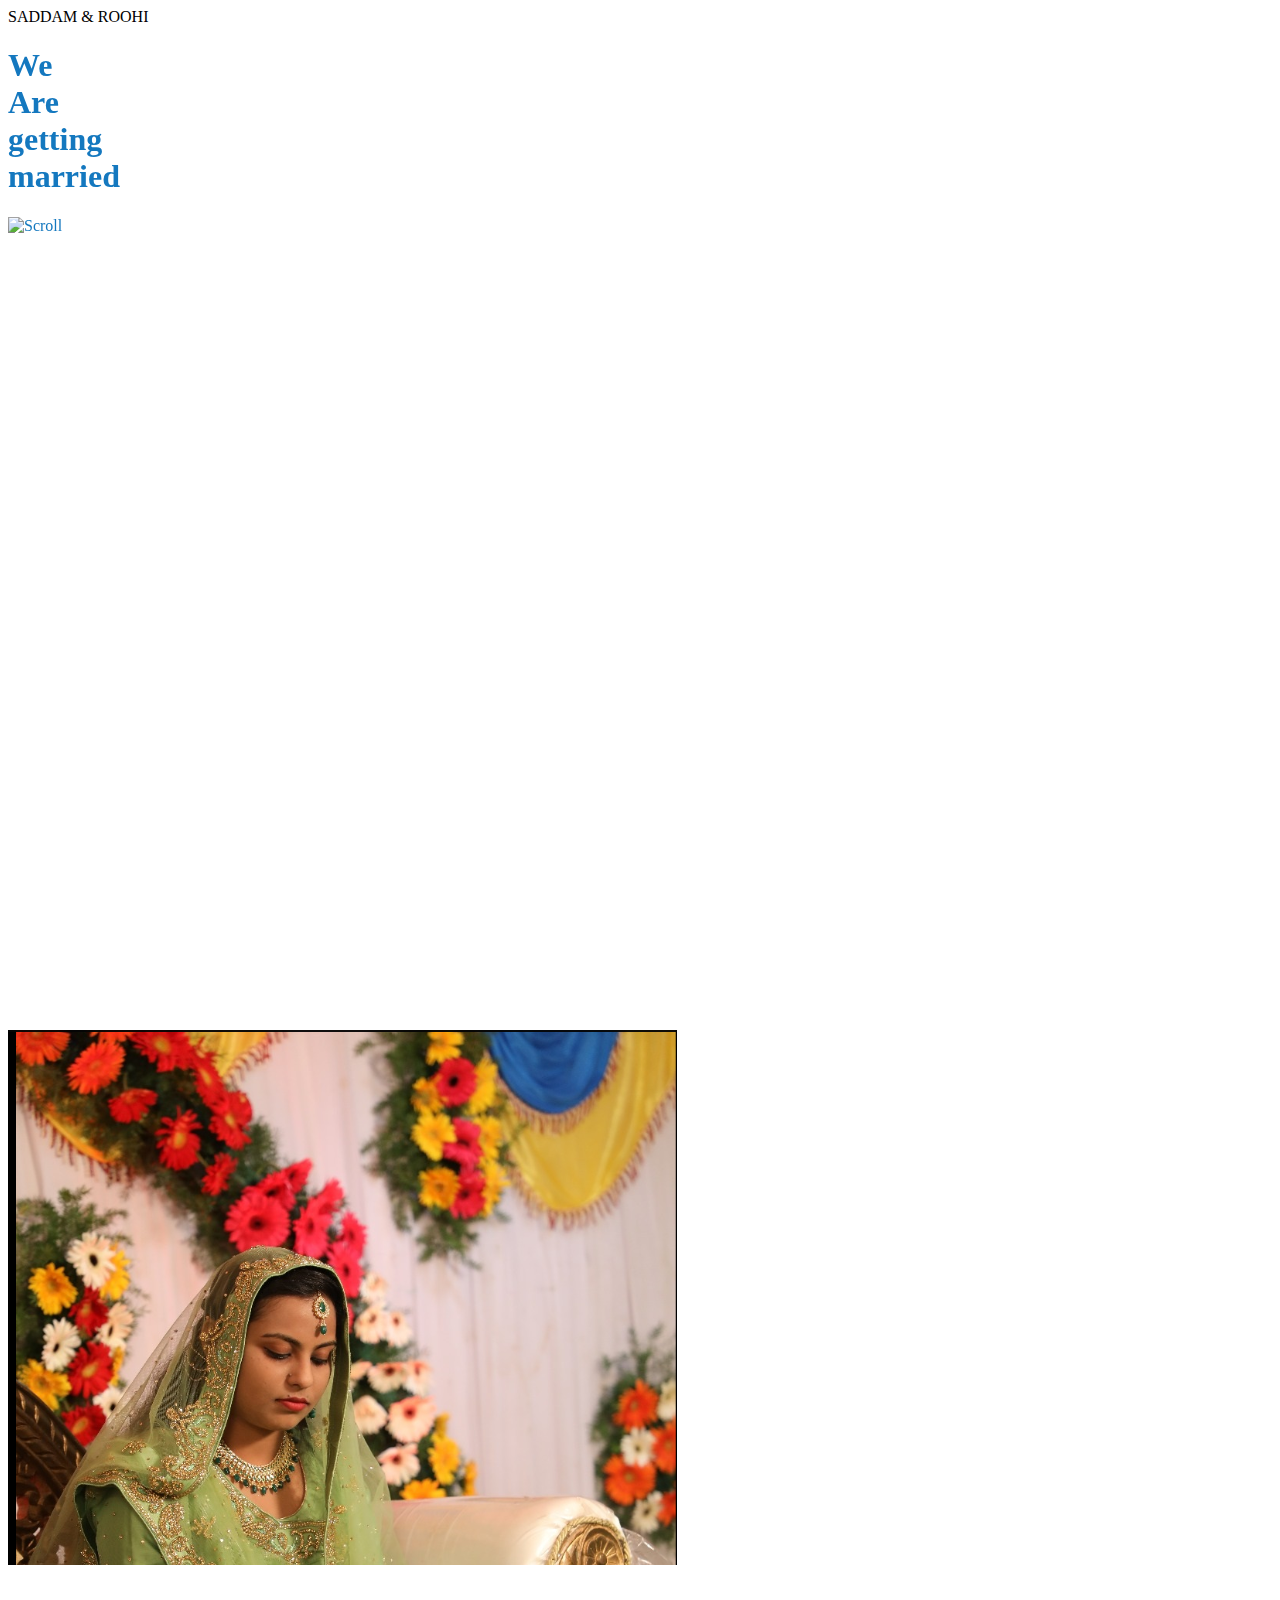
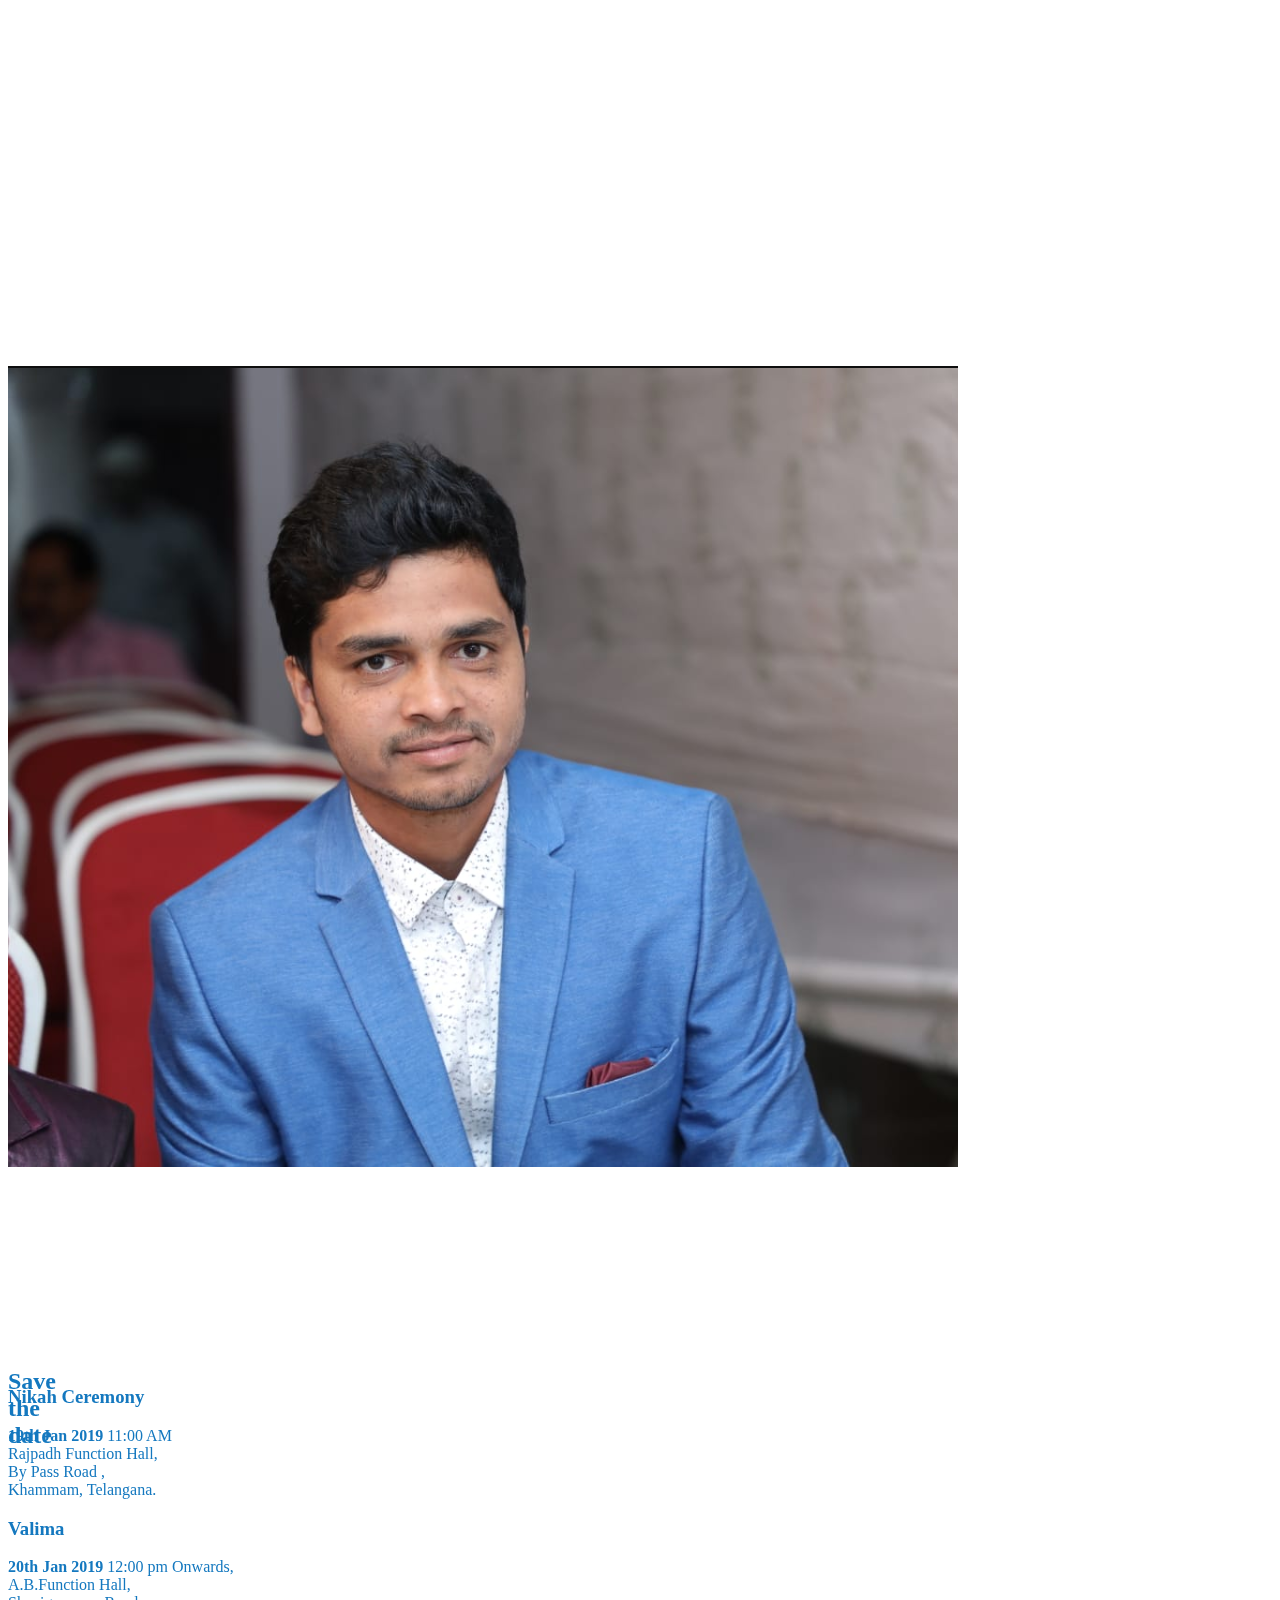
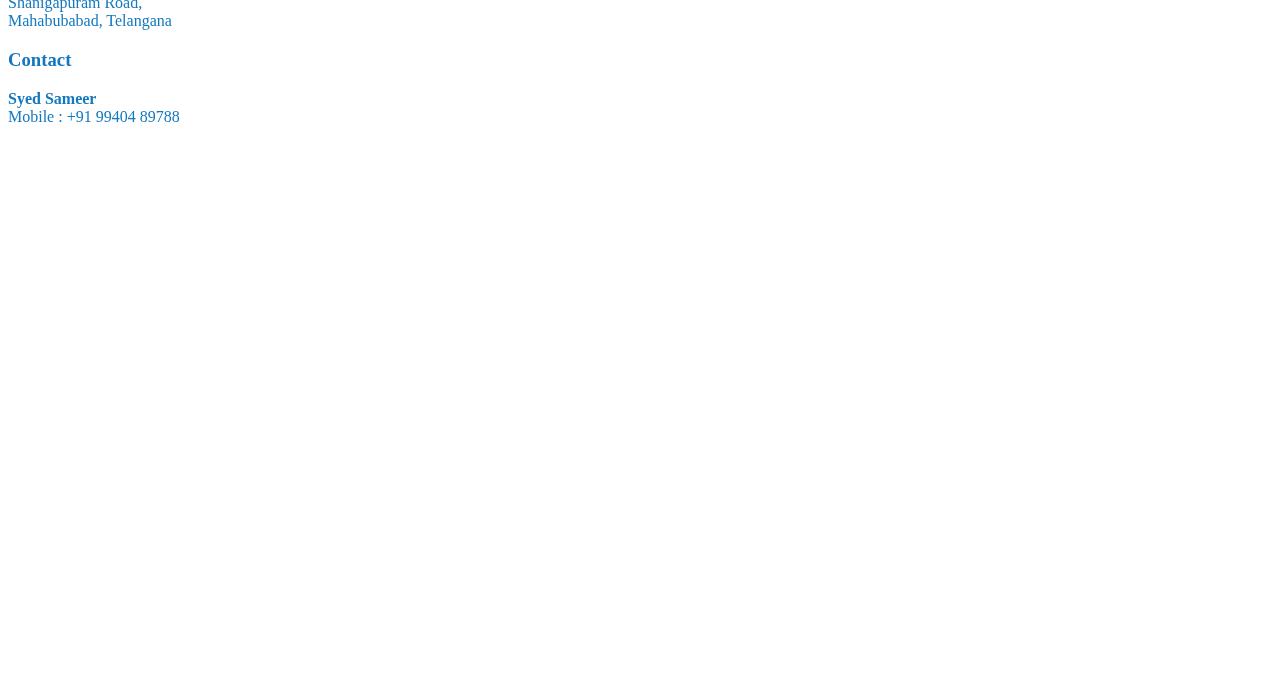
==== index.html @ 8cbd48c4 "Update index.html" ====
<!DOCTYPE html>
<!-- saved from url=(0020)http://twostates.in/ -->
<html xmlns="http://www.w3.org/1999/xhtml" class="fp-enabled wf-brandongrotesque-n4-active wf-brandongrotesque-n3-active wf-brandongrotesque-n5-active wf-brandongrotesque-n9-active wf-brandongrotesque-n7-active wf-active" style="overflow: visible; height: initial;"><head><meta http-equiv="Content-Type" content="text/html; charset=UTF-8"><script id="facebook-jssdk" src=" sdk.js.download"></script>
    
    <title> Saddam Weds Roohi </title>
    <meta name="author" content="Vineeth Gopal S">
    <meta name="description" content="Wedding website of Vineeth &amp; Kavya">
    <meta name="Resource-type" content="Document">
    <link rel="stylesheet" type="text/css" href="http://twostates.in/jquery.fullPage.css">
    <link rel="stylesheet" type="text/css" href="http://twostates.in/dist/bootstrap.min.css">
    <link rel="stylesheet" type="text/css" href="http://twostates.in/style.css">
    <meta name="viewport" content="width=device-width">
     <meta property="og:url" content="http://www.twostates.in">
	<meta property="og:type" content="website">
	<meta property="og:title" content="Wedding of Vineeth &amp; Kavya">
	<meta property="og:description" content="We Are Getting Married on Dec 27th! Join Us! ">
	<meta property="og:image" content="http://twostates.in/images/vinkav.jpg"><style type="text/css">.tk-brandon-grotesque{font-family:"brandon-grotesque",sans-serif;}</style><style type="text/css">@font-face{font-family:tk-brandon-grotesque-n4;src:url(https://use.typekit.net/af/1da05b/0000000000000000000132df/27/l?primer=7cdcb44be4a7db8877ffa5c0007b8dd865b3bbc383831fe2ea177f62257a9191&fvd=n4&v=3) format("woff2"),url(https://use.typekit.net/af/1da05b/0000000000000000000132df/27/d?primer=7cdcb44be4a7db8877ffa5c0007b8dd865b3bbc383831fe2ea177f62257a9191&fvd=n4&v=3) format("woff"),url(https://use.typekit.net/af/1da05b/0000000000000000000132df/27/a?primer=7cdcb44be4a7db8877ffa5c0007b8dd865b3bbc383831fe2ea177f62257a9191&fvd=n4&v=3) format("opentype");font-weight:400;font-style:normal;}@font-face{font-family:tk-brandon-grotesque-n7;src:url(https://use.typekit.net/af/8f4e31/0000000000000000000132e3/27/l?primer=7cdcb44be4a7db8877ffa5c0007b8dd865b3bbc383831fe2ea177f62257a9191&fvd=n7&v=3) format("woff2"),url(https://use.typekit.net/af/8f4e31/0000000000000000000132e3/27/d?primer=7cdcb44be4a7db8877ffa5c0007b8dd865b3bbc383831fe2ea177f62257a9191&fvd=n7&v=3) format("woff"),url(https://use.typekit.net/af/8f4e31/0000000000000000000132e3/27/a?primer=7cdcb44be4a7db8877ffa5c0007b8dd865b3bbc383831fe2ea177f62257a9191&fvd=n7&v=3) format("opentype");font-weight:700;font-style:normal;}@font-face{font-family:tk-brandon-grotesque-n3;src:url(https://use.typekit.net/af/2f8f3d/0000000000000000000132dd/27/l?primer=7cdcb44be4a7db8877ffa5c0007b8dd865b3bbc383831fe2ea177f62257a9191&fvd=n3&v=3) format("woff2"),url(https://use.typekit.net/af/2f8f3d/0000000000000000000132dd/27/d?primer=7cdcb44be4a7db8877ffa5c0007b8dd865b3bbc383831fe2ea177f62257a9191&fvd=n3&v=3) format("woff"),url(https://use.typekit.net/af/2f8f3d/0000000000000000000132dd/27/a?primer=7cdcb44be4a7db8877ffa5c0007b8dd865b3bbc383831fe2ea177f62257a9191&fvd=n3&v=3) format("opentype");font-weight:300;font-style:normal;}@font-face{font-family:tk-brandon-grotesque-n5;src:url(https://use.typekit.net/af/d8f71f/0000000000000000000132e1/27/l?primer=7cdcb44be4a7db8877ffa5c0007b8dd865b3bbc383831fe2ea177f62257a9191&fvd=n5&v=3) format("woff2"),url(https://use.typekit.net/af/d8f71f/0000000000000000000132e1/27/d?primer=7cdcb44be4a7db8877ffa5c0007b8dd865b3bbc383831fe2ea177f62257a9191&fvd=n5&v=3) format("woff"),url(https://use.typekit.net/af/d8f71f/0000000000000000000132e1/27/a?primer=7cdcb44be4a7db8877ffa5c0007b8dd865b3bbc383831fe2ea177f62257a9191&fvd=n5&v=3) format("opentype");font-weight:500;font-style:normal;}@font-face{font-family:tk-brandon-grotesque-n9;src:url(https://use.typekit.net/af/031bc7/0000000000000000000132e5/27/l?primer=7cdcb44be4a7db8877ffa5c0007b8dd865b3bbc383831fe2ea177f62257a9191&fvd=n9&v=3) format("woff2"),url(https://use.typekit.net/af/031bc7/0000000000000000000132e5/27/d?primer=7cdcb44be4a7db8877ffa5c0007b8dd865b3bbc383831fe2ea177f62257a9191&fvd=n9&v=3) format("woff"),url(https://use.typekit.net/af/031bc7/0000000000000000000132e5/27/a?primer=7cdcb44be4a7db8877ffa5c0007b8dd865b3bbc383831fe2ea177f62257a9191&fvd=n9&v=3) format("opentype");font-weight:900;font-style:normal;}</style>




<body class="fp-viewing-2" style="overflow: visible; height: initial;">

    <div class="logo">
        <div class="container">SADDAM &amp; ROOHI </div>
    </div>
    <div id="outer-wrapper" class="fullpage-wrapper" style="height: 100%; position: relative; color: #1478bf">
        <div class="section fp-section fp-table active" id="spotlight" style="height: 674px; transform: translate3d(0px, 0px, 0px); transform-style: preserve-3d; backface-visibility: hidden;"><div class="fp-tableCell" style="height: 674px;">
            <div class="container">
                <h1 data-depth="0.10" class="spotlight col-md-10 layer col-md-push-1" style="transform: translate3d(-9.14843px, -5.78969px, 0px); transform-style: preserve-3d; backface-visibility: hidden; position: relative; display: block; left: 0px; top: 0px;">We <br>Are <br>getting<br> married</h1>


            </div>
            <img src="http://twostates.in/images/scroll.png" class="scroll" alt="Scroll">
        </div></div>
        <div class="section kavya fp-section fp-table" id="kavya" style="height: 674px; transform: translate3d(0px, 0px, 0px); transform-style: preserve-3d; backface-visibility: hidden;"><div class="fp-tableCell" style="height: 674px;">
            <div class="inner">
                <div class="container">
                    <div class="col-md-10 col-md-push-2">
                        <h2 class="absolute animation" style="z-index: 99;color: #FFFFFF;left: auto;font-size: 100px">ROOHI</h2>
                        <div class="box"></div>
                        <div data-depth="0.10" class="layer absolute shadow box" style="transform: translate3d(-9.14843px, -5.78969px, 0px); transform-style: preserve-3d; backface-visibility: hidden; position: relative; display: block; left: 0px; top: 0px;"></div>
                        <img data-depth="-0.10" id="kav" class="layer scale" src="kav.jpeg" alt="" style="transform: translate3d(9.14843px, 5.78969px, 0px); transform-style: preserve-3d; backface-visibility: hidden; position: absolute; display: block; left: 0px; top: 0px;"> </div>
                </div>
            </div>
        </div></div>
        <br>
        <br>

        <div class="section vineeth fp-section fp-table" id="vineeth" style="height: 674px; transform: translate3d(0px, 0px, 0px); transform-style: preserve-3d; backface-visibility: hidden;"><div class="fp-tableCell" style="height: 674px;">
            <span class="and">&amp;</span>
            <div class="inner">
                <div class="container">
                    <div class="col-md-10  col-md-push-2">                        <div class="box"></div>

                        <h2 class="absolute animation right" style="    z-index: 99;
    font-size: 100px;color: #ea6c10">Saddam</h2>
                        <div data-depth="0.10" class="layer absolute shadow box" style="transform: translate3d(-9.14843px, -5.78969px, 0px); transform-style: preserve-3d; backface-visibility: hidden; position: relative; display: block; left: 0px; top: 0px;"></div>
                        <img id="vin" data-depth="-0.11" class="layer  scale" src="vin.PNG" alt="vin" style="transform: translate3d(10.0633px, 6.36866px, 0px); transform-style: preserve-3d; backface-visibility: hidden; position: absolute; display: block; left: 0px; top: 0px;">
                    </div>
                </div>
            </div>
        </div></div>



        <div class="section savethedate fp-section fp-table" id="savethedate" style="height: 674px;    margin-top: 8%; transform: translate3d(0px, 0px, 0px); transform-style: preserve-3d; backface-visibility: hidden;"><div class="fp-tableCell" style="height: 674px;">
            <div class="inner">
                <div class="container">
                    <div class="col-md-9 col-md-push-2">
                        <h2 class=" absolute right">Save<br>the<br>date</h2>
                        <div data-depth="-0.10" class="layer absolute white-fill shadow box box2" style="transform: translate3d(9.14843px, 5.85528px, 0px); transform-style: preserve-3d; backface-visibility: hidden; position: relative; display: block; left: 0px; top: 0px;"></div>
                        <div class="box2 col-md-6 col-md-push-1">
                            <div data-depth="0.10" class="layer details" style="transform: translate3d(-9.14843px, -5.85528px, 0px); transform-style: preserve-3d; backface-visibility: hidden; position: absolute; display: block; left: 0px; top: 0px;">
                                <div class="info">
                                    <h3>Nikah Ceremony</h3>
                                    <strong>19th Jan 2019</strong> 11:00 AM
                                    <br> Rajpadh Function Hall,
                                    <br>By Pass Road ,
                                    <br>Khammam, Telangana.
                                </div>


                                <div class="info">
                                    <h3>Valima</h3>
                                    <strong>20th Jan 2019</strong> 12:00 pm Onwards,
                                    <br> A.B.Function Hall,
                                    <br>Shanigapuram Road,
                                    <br>Mahabubabad, Telangana
                                </div>

                                <div class="info">
                                    <h3>Contact</h3>
                                    <strong>Syed Sameer</strong>
                                    <br> Mobile : +91 99404 89788

                                </div>


                            </div>
                        </div>
                        <!--<div class=" absolute watercolor">
                            <img class="animation" src=" watercolor.jpg" alt=""></div>-->

                    </div>

                </div>
            </div>
        </div></div>




     </div>
    <audio controls autoplay style="display: none">

        <source src="./music.mp3" type="audio/mpeg">
        Your browser does not support the audio element.
    </audio>
    <!--<script language="JavaScript">
        //////////F12 disable code////////////////////////
        document.onkeypress = function (event) {
            event = (event || window.event);
            if (event.keyCode == 123) {
                // alert('No Thanks');
                return false;
            }else {
                return false;
            }
        }
        document.onmousedown = function (event) {
            event = (event || window.event);
            if (event.keyCode == 123) {
                //alert('No Thanks');
                return false;
            }
            else {
                return false;
            }
        }
        document.onkeydown = function (event) {
            event = (event || window.event);
            if (event.keyCode == 123) {
                //alert('No Thanks');
                return false;
            }
            else {
                return false;
            }
            if ((event.ctrlKey && event.shiftKey && event.keyCode == 73) || (event.ctrlKey && event.shiftKey && event.keyCode == 74)) {
                return false;
            }
        }
        window.oncontextmenu = function ()
        {
            showCustomMenu();
            return false;     // cancel default menu
        }
        /////////////////////end///////////////////////
    </script>-->
   
    <script>try{Typekit.load({ async: true });}catch(e){}</script>
    <script src=" jquery.min.js.download"></script>
    <script src=" jquery-ui.min.js.download"></script>
    <script type="text/javascript" src="jquery.easing.1.3.js.download"></script>
    <script type="text/javascript" src=" jquery.slimscroll.min.js.download"></script>
    <script type="text/javascript" src=" jquery.fullPage.js.download"></script>
    <script type="text/javascript" src=" parallax.js.download"></script>
     <script type="text/javascript">
        $(document).ready(function () {
            $('#outer-wrapper').fullpage({
                scrollBar: true
            });
            var vineeth = document.getElementById('vineeth');
            var kavya = document.getElementById('kavya');
            var savethedate = document.getElementById('savethedate');
            var spotlight = document.getElementById('spotlight');
            var joinus = document.getElementById('joinus');
            var parallax = new Parallax(kavya);
            var parallax = new Parallax(vineeth);
            var parallax = new Parallax(savethedate);
            var parallax = new Parallax(spotlight);
           // var parallax = new Parallax(joinus);
            //var parallax = new Parallax(photos);
            //var parallax = new Parallax(countdown);
            //$('html').loadie();
        });
    </script>

<!--<div class="opl"><a href="https://onepagelove.com/vineeth-weds-kavya" target="_blank">Vineeth weds Kavya website featured on One Page Love</a></div>-->
 <style>.opl {
position:fixed;
top:100px;
left:0px;
z-index:99999;
}
.opl a {
width:73px;
height:56px;
text-indent:-9999px;
display:block;
background:url('https://s3.amazonaws.com/onepagelove/one-page-love-award-left.png') no-repeat;
}

</style>



</body></html>
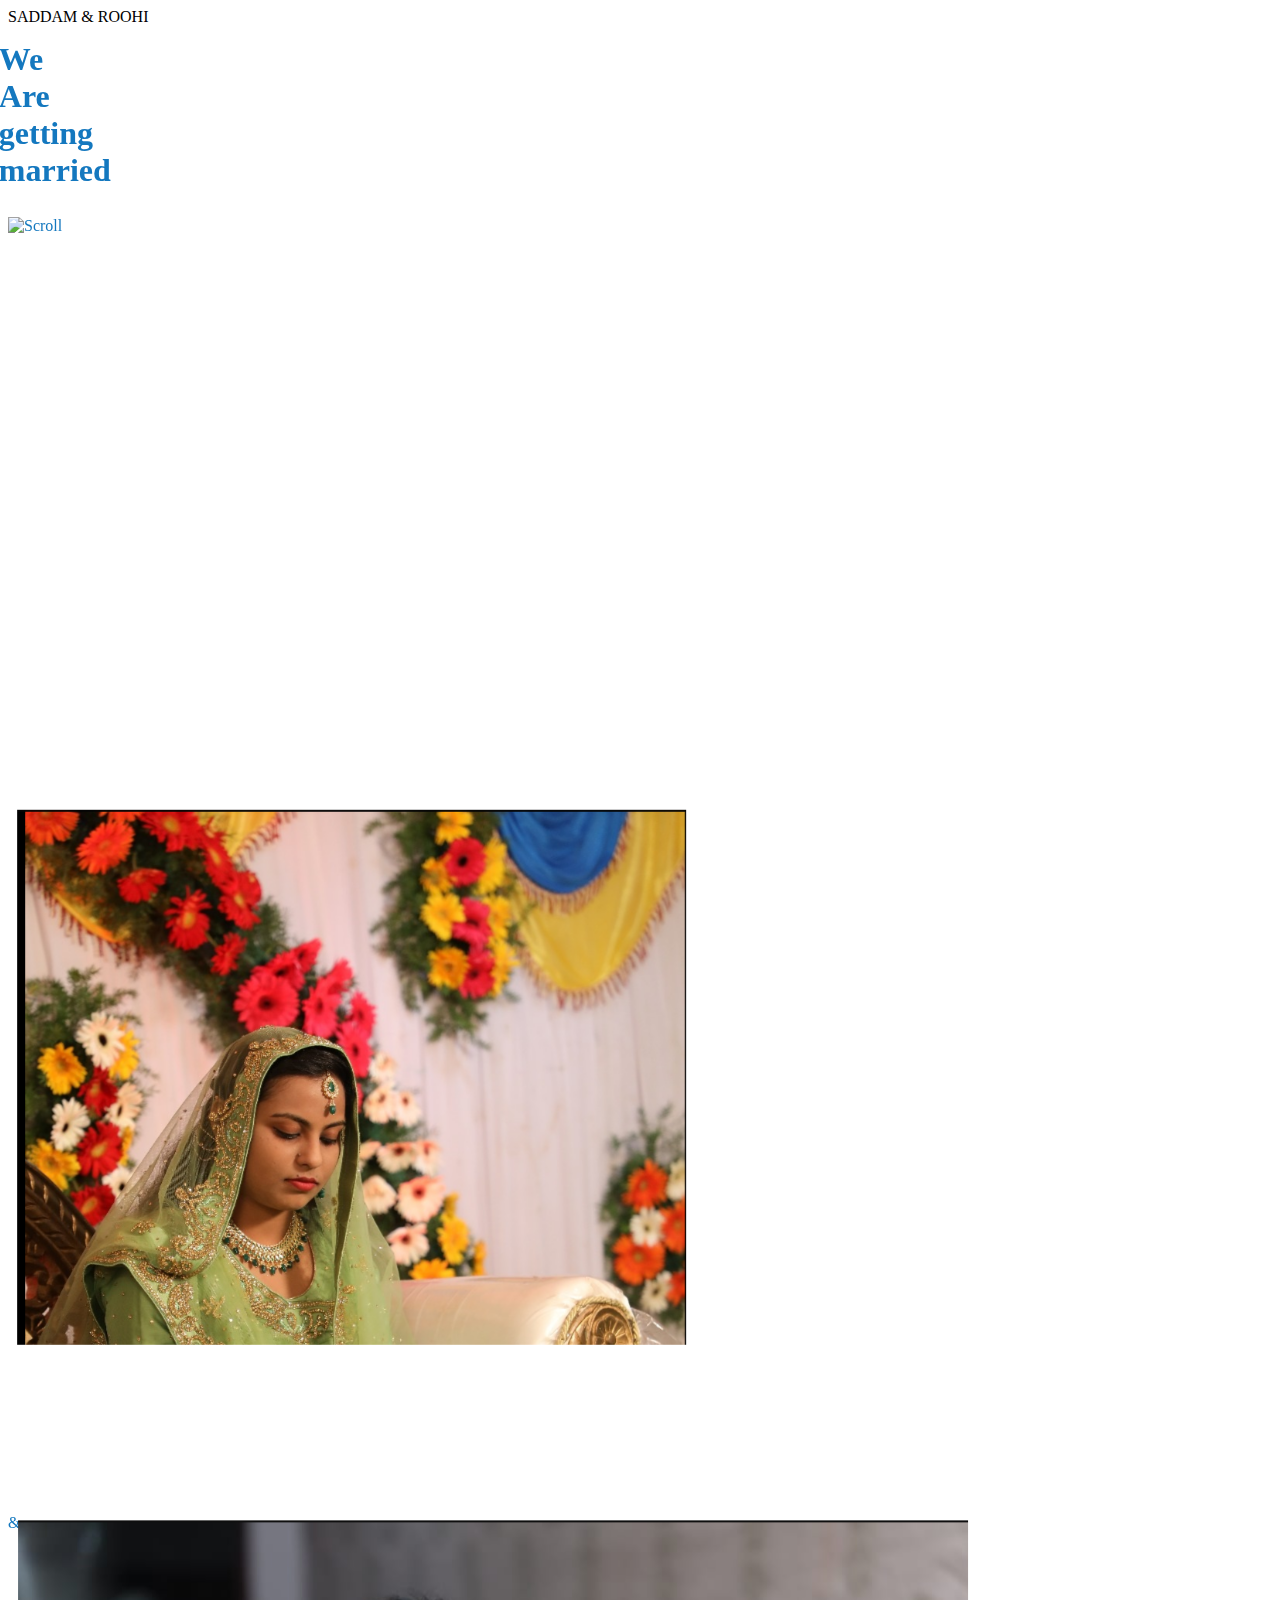
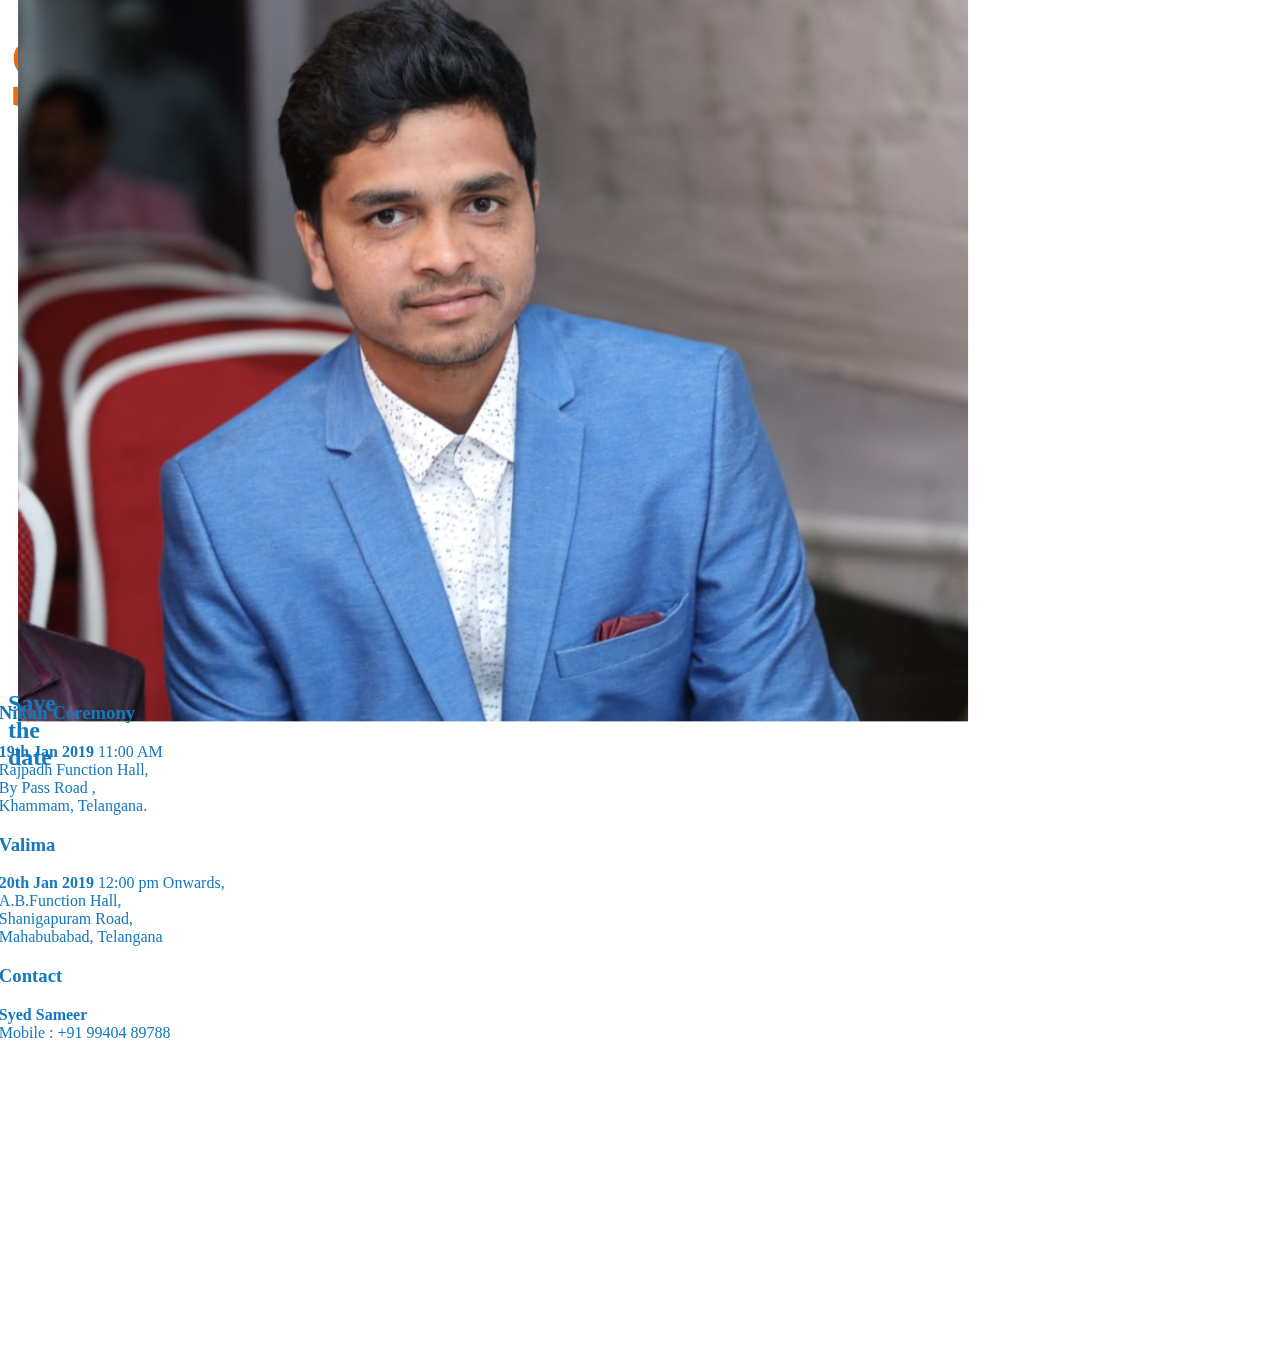
==== commit 9ae4995e: "Update index.html" ====
--- a/index.html
+++ b/index.html
@@ -1,205 +1,207 @@
 <!DOCTYPE html>
-<!-- saved from url=(0020)http://twostates.in/ -->
-<html xmlns="http://www.w3.org/1999/xhtml" class="fp-enabled wf-brandongrotesque-n4-active wf-brandongrotesque-n3-active wf-brandongrotesque-n5-active wf-brandongrotesque-n9-active wf-brandongrotesque-n7-active wf-active" style="overflow: visible; height: initial;"><head><meta http-equiv="Content-Type" content="text/html; charset=UTF-8"><script id="facebook-jssdk" src=" sdk.js.download"></script>
-    
+<!-- saved from url=(0020)https://twostates.in/ -->
+<html xmlns="https://www.w3.org/1999/xhtml" class="fp-enabled wf-brandongrotesque-n4-active wf-brandongrotesque-n3-active wf-brandongrotesque-n5-active wf-brandongrotesque-n9-active wf-brandongrotesque-n7-active wf-active" style="overflow: visible; height: initial;"><head><meta http-equiv="Content-Type" content="text/html; charset=UTF-8"><script id="facebook-jssdk" src=" sdk.js.download"></script>
+
     <title> Saddam Weds Roohi </title>
     <meta name="author" content="Vineeth Gopal S">
     <meta name="description" content="Wedding website of Vineeth &amp; Kavya">
     <meta name="Resource-type" content="Document">
-    <link rel="stylesheet" type="text/css" href="http://twostates.in/jquery.fullPage.css">
-    <link rel="stylesheet" type="text/css" href="http://twostates.in/dist/bootstrap.min.css">
-    <link rel="stylesheet" type="text/css" href="http://twostates.in/style.css">
+    <link rel="stylesheet" type="text/css" href="https://twostates.in/jquery.fullPage.css">
+    <link rel="stylesheet" type="text/css" href="https://twostates.in/dist/bootstrap.min.css">
+    <link rel="stylesheet" type="text/css" href="https://twostates.in/style.css">
     <meta name="viewport" content="width=device-width">
-     <meta property="og:url" content="http://www.twostates.in">
-	<meta property="og:type" content="website">
-	<meta property="og:title" content="Wedding of Vineeth &amp; Kavya">
-	<meta property="og:description" content="We Are Getting Married on Dec 27th! Join Us! ">
-	<meta property="og:image" content="http://twostates.in/images/vinkav.jpg"><style type="text/css">.tk-brandon-grotesque{font-family:"brandon-grotesque",sans-serif;}</style><style type="text/css">@font-face{font-family:tk-brandon-grotesque-n4;src:url(https://use.typekit.net/af/1da05b/0000000000000000000132df/27/l?primer=7cdcb44be4a7db8877ffa5c0007b8dd865b3bbc383831fe2ea177f62257a9191&fvd=n4&v=3) format("woff2"),url(https://use.typekit.net/af/1da05b/0000000000000000000132df/27/d?primer=7cdcb44be4a7db8877ffa5c0007b8dd865b3bbc383831fe2ea177f62257a9191&fvd=n4&v=3) format("woff"),url(https://use.typekit.net/af/1da05b/0000000000000000000132df/27/a?primer=7cdcb44be4a7db8877ffa5c0007b8dd865b3bbc383831fe2ea177f62257a9191&fvd=n4&v=3) format("opentype");font-weight:400;font-style:normal;}@font-face{font-family:tk-brandon-grotesque-n7;src:url(https://use.typekit.net/af/8f4e31/0000000000000000000132e3/27/l?primer=7cdcb44be4a7db8877ffa5c0007b8dd865b3bbc383831fe2ea177f62257a9191&fvd=n7&v=3) format("woff2"),url(https://use.typekit.net/af/8f4e31/0000000000000000000132e3/27/d?primer=7cdcb44be4a7db8877ffa5c0007b8dd865b3bbc383831fe2ea177f62257a9191&fvd=n7&v=3) format("woff"),url(https://use.typekit.net/af/8f4e31/0000000000000000000132e3/27/a?primer=7cdcb44be4a7db8877ffa5c0007b8dd865b3bbc383831fe2ea177f62257a9191&fvd=n7&v=3) format("opentype");font-weight:700;font-style:normal;}@font-face{font-family:tk-brandon-grotesque-n3;src:url(https://use.typekit.net/af/2f8f3d/0000000000000000000132dd/27/l?primer=7cdcb44be4a7db8877ffa5c0007b8dd865b3bbc383831fe2ea177f62257a9191&fvd=n3&v=3) format("woff2"),url(https://use.typekit.net/af/2f8f3d/0000000000000000000132dd/27/d?primer=7cdcb44be4a7db8877ffa5c0007b8dd865b3bbc383831fe2ea177f62257a9191&fvd=n3&v=3) format("woff"),url(https://use.typekit.net/af/2f8f3d/0000000000000000000132dd/27/a?primer=7cdcb44be4a7db8877ffa5c0007b8dd865b3bbc383831fe2ea177f62257a9191&fvd=n3&v=3) format("opentype");font-weight:300;font-style:normal;}@font-face{font-family:tk-brandon-grotesque-n5;src:url(https://use.typekit.net/af/d8f71f/0000000000000000000132e1/27/l?primer=7cdcb44be4a7db8877ffa5c0007b8dd865b3bbc383831fe2ea177f62257a9191&fvd=n5&v=3) format("woff2"),url(https://use.typekit.net/af/d8f71f/0000000000000000000132e1/27/d?primer=7cdcb44be4a7db8877ffa5c0007b8dd865b3bbc383831fe2ea177f62257a9191&fvd=n5&v=3) format("woff"),url(https://use.typekit.net/af/d8f71f/0000000000000000000132e1/27/a?primer=7cdcb44be4a7db8877ffa5c0007b8dd865b3bbc383831fe2ea177f62257a9191&fvd=n5&v=3) format("opentype");font-weight:500;font-style:normal;}@font-face{font-family:tk-brandon-grotesque-n9;src:url(https://use.typekit.net/af/031bc7/0000000000000000000132e5/27/l?primer=7cdcb44be4a7db8877ffa5c0007b8dd865b3bbc383831fe2ea177f62257a9191&fvd=n9&v=3) format("woff2"),url(https://use.typekit.net/af/031bc7/0000000000000000000132e5/27/d?primer=7cdcb44be4a7db8877ffa5c0007b8dd865b3bbc383831fe2ea177f62257a9191&fvd=n9&v=3) format("woff"),url(https://use.typekit.net/af/031bc7/0000000000000000000132e5/27/a?primer=7cdcb44be4a7db8877ffa5c0007b8dd865b3bbc383831fe2ea177f62257a9191&fvd=n9&v=3) format("opentype");font-weight:900;font-style:normal;}</style>
+    <meta property="og:url" content="https://www.twostates.in">
+    <meta property="og:type" content="website">
+    <meta property="og:title" content="Wedding of Vineeth &amp; Kavya">
+    <meta property="og:description" content="We Are Getting Married on Dec 27th! Join Us! ">
+    <meta property="og:image" content="https://twostates.in/images/vinkav.jpg"><style type="text/css">.tk-brandon-grotesque{font-family:"brandon-grotesque",sans-serif;}</style><style type="text/css">@font-face{font-family:tk-brandon-grotesque-n4;src:url(https://use.typekit.net/af/1da05b/0000000000000000000132df/27/l?primer=7cdcb44be4a7db8877ffa5c0007b8dd865b3bbc383831fe2ea177f62257a9191&fvd=n4&v=3) format("woff2"),url(https://use.typekit.net/af/1da05b/0000000000000000000132df/27/d?primer=7cdcb44be4a7db8877ffa5c0007b8dd865b3bbc383831fe2ea177f62257a9191&fvd=n4&v=3) format("woff"),url(https://use.typekit.net/af/1da05b/0000000000000000000132df/27/a?primer=7cdcb44be4a7db8877ffa5c0007b8dd865b3bbc383831fe2ea177f62257a9191&fvd=n4&v=3) format("opentype");font-weight:400;font-style:normal;}@font-face{font-family:tk-brandon-grotesque-n7;src:url(https://use.typekit.net/af/8f4e31/0000000000000000000132e3/27/l?primer=7cdcb44be4a7db8877ffa5c0007b8dd865b3bbc383831fe2ea177f62257a9191&fvd=n7&v=3) format("woff2"),url(https://use.typekit.net/af/8f4e31/0000000000000000000132e3/27/d?primer=7cdcb44be4a7db8877ffa5c0007b8dd865b3bbc383831fe2ea177f62257a9191&fvd=n7&v=3) format("woff"),url(https://use.typekit.net/af/8f4e31/0000000000000000000132e3/27/a?primer=7cdcb44be4a7db8877ffa5c0007b8dd865b3bbc383831fe2ea177f62257a9191&fvd=n7&v=3) format("opentype");font-weight:700;font-style:normal;}@font-face{font-family:tk-brandon-grotesque-n3;src:url(https://use.typekit.net/af/2f8f3d/0000000000000000000132dd/27/l?primer=7cdcb44be4a7db8877ffa5c0007b8dd865b3bbc383831fe2ea177f62257a9191&fvd=n3&v=3) format("woff2"),url(https://use.typekit.net/af/2f8f3d/0000000000000000000132dd/27/d?primer=7cdcb44be4a7db8877ffa5c0007b8dd865b3bbc383831fe2ea177f62257a9191&fvd=n3&v=3) format("woff"),url(https://use.typekit.net/af/2f8f3d/0000000000000000000132dd/27/a?primer=7cdcb44be4a7db8877ffa5c0007b8dd865b3bbc383831fe2ea177f62257a9191&fvd=n3&v=3) format("opentype");font-weight:300;font-style:normal;}@font-face{font-family:tk-brandon-grotesque-n5;src:url(https://use.typekit.net/af/d8f71f/0000000000000000000132e1/27/l?primer=7cdcb44be4a7db8877ffa5c0007b8dd865b3bbc383831fe2ea177f62257a9191&fvd=n5&v=3) format("woff2"),url(https://use.typekit.net/af/d8f71f/0000000000000000000132e1/27/d?primer=7cdcb44be4a7db8877ffa5c0007b8dd865b3bbc383831fe2ea177f62257a9191&fvd=n5&v=3) format("woff"),url(https://use.typekit.net/af/d8f71f/0000000000000000000132e1/27/a?primer=7cdcb44be4a7db8877ffa5c0007b8dd865b3bbc383831fe2ea177f62257a9191&fvd=n5&v=3) format("opentype");font-weight:500;font-style:normal;}@font-face{font-family:tk-brandon-grotesque-n9;src:url(https://use.typekit.net/af/031bc7/0000000000000000000132e5/27/l?primer=7cdcb44be4a7db8877ffa5c0007b8dd865b3bbc383831fe2ea177f62257a9191&fvd=n9&v=3) format("woff2"),url(https://use.typekit.net/af/031bc7/0000000000000000000132e5/27/d?primer=7cdcb44be4a7db8877ffa5c0007b8dd865b3bbc383831fe2ea177f62257a9191&fvd=n9&v=3) format("woff"),url(https://use.typekit.net/af/031bc7/0000000000000000000132e5/27/a?primer=7cdcb44be4a7db8877ffa5c0007b8dd865b3bbc383831fe2ea177f62257a9191&fvd=n9&v=3) format("opentype");font-weight:900;font-style:normal;}</style>
+
 
 
 
 
 <body class="fp-viewing-2" style="overflow: visible; height: initial;">
 
-    <div class="logo">
-        <div class="container">SADDAM &amp; ROOHI </div>
-    </div>
-    <div id="outer-wrapper" class="fullpage-wrapper" style="height: 100%; position: relative; color: #1478bf">
-        <div class="section fp-section fp-table active" id="spotlight" style="height: 674px; transform: translate3d(0px, 0px, 0px); transform-style: preserve-3d; backface-visibility: hidden;"><div class="fp-tableCell" style="height: 674px;">
+<div class="logo">
+    <div class="container">SADDAM &amp; ROOHI </div>
+</div>
+<div id="outer-wrapper" class="fullpage-wrapper" style="height: 100%; position: relative; color: #1478bf">
+    <div class="section fp-section fp-table active" id="spotlight" style="height: 674px; transform: translate3d(0px, 0px, 0px); transform-style: preserve-3d; backface-visibility: hidden;"><div class="fp-tableCell" style="height: 674px;">
+        <div class="container">
+            <h1 data-depth="0.10" class="spotlight col-md-10 layer col-md-push-1" style="transform: translate3d(-9.14843px, -5.78969px, 0px); transform-style: preserve-3d; backface-visibility: hidden; position: relative; display: block; left: 0px; top: 0px;">We <br>Are <br>getting<br> married</h1>
+
+
+        </div>
+        <img src="https://twostates.in/images/scroll.png" class="scroll" alt="Scroll">
+    </div></div>
+    <div class="section kavya fp-section fp-table" id="kavya" style="height: 674px; transform: translate3d(0px, 0px, 0px); transform-style: preserve-3d; backface-visibility: hidden;"><div class="fp-tableCell" style="height: 674px;">
+        <div class="inner">
             <div class="container">
-                <h1 data-depth="0.10" class="spotlight col-md-10 layer col-md-push-1" style="transform: translate3d(-9.14843px, -5.78969px, 0px); transform-style: preserve-3d; backface-visibility: hidden; position: relative; display: block; left: 0px; top: 0px;">We <br>Are <br>getting<br> married</h1>
-
-
+                <div class="col-md-10 col-md-push-2">
+                    <h2 class="absolute animation" style="z-index: 99;color: #FFFFFF;left: auto;font-size: 100px">ROOHI</h2>
+                    <div class="box"></div>
+                    <div data-depth="0.10" class="layer absolute shadow box" style="transform: translate3d(-9.14843px, -5.78969px, 0px); transform-style: preserve-3d; backface-visibility: hidden; position: relative; display: block; left: 0px; top: 0px;"></div>
+                    <img data-depth="-0.10" id="kav" class="layer scale" src="kav.jpeg" alt="" style="transform: translate3d(9.14843px, 5.78969px, 0px); transform-style: preserve-3d; backface-visibility: hidden; position: absolute; display: block; left: 0px; top: 0px;"> </div>
             </div>
-            <img src="http://twostates.in/images/scroll.png" class="scroll" alt="Scroll">
-        </div></div>
-        <div class="section kavya fp-section fp-table" id="kavya" style="height: 674px; transform: translate3d(0px, 0px, 0px); transform-style: preserve-3d; backface-visibility: hidden;"><div class="fp-tableCell" style="height: 674px;">
-            <div class="inner">
-                <div class="container">
-                    <div class="col-md-10 col-md-push-2">
-                        <h2 class="absolute animation" style="z-index: 99;color: #FFFFFF;left: auto;font-size: 100px">ROOHI</h2>
-                        <div class="box"></div>
-                        <div data-depth="0.10" class="layer absolute shadow box" style="transform: translate3d(-9.14843px, -5.78969px, 0px); transform-style: preserve-3d; backface-visibility: hidden; position: relative; display: block; left: 0px; top: 0px;"></div>
-                        <img data-depth="-0.10" id="kav" class="layer scale" src="kav.jpeg" alt="" style="transform: translate3d(9.14843px, 5.78969px, 0px); transform-style: preserve-3d; backface-visibility: hidden; position: absolute; display: block; left: 0px; top: 0px;"> </div>
+        </div>
+    </div></div>
+    <br>
+    <br>
+
+    <div class="section vineeth fp-section fp-table" id="vineeth" style="height: 674px; transform: translate3d(0px, 0px, 0px); transform-style: preserve-3d; backface-visibility: hidden;"><div class="fp-tableCell" style="height: 674px;">
+        <span class="and">&amp;</span>
+        <div class="inner">
+            <div class="container">
+                <div class="col-md-10  col-md-push-2">                        <div class="box"></div>
+
+                    <h2 class="absolute animation right" style="    z-index: 99;
+    font-size: 100px;color: #ea6c10">Saddam</h2>
+                    <div data-depth="0.10" class="layer absolute shadow box" style="transform: translate3d(-9.14843px, -5.78969px, 0px); transform-style: preserve-3d; backface-visibility: hidden; position: relative; display: block; left: 0px; top: 0px;"></div>
+                    <img id="vin" data-depth="-0.11" class="layer  scale" src="vin.PNG" alt="vin" style="transform: translate3d(10.0633px, 6.36866px, 0px); transform-style: preserve-3d; backface-visibility: hidden; position: absolute; display: block; left: 0px; top: 0px;">
                 </div>
             </div>
-        </div></div>
-        <br>
-        <br>
-
-        <div class="section vineeth fp-section fp-table" id="vineeth" style="height: 674px; transform: translate3d(0px, 0px, 0px); transform-style: preserve-3d; backface-visibility: hidden;"><div class="fp-tableCell" style="height: 674px;">
-            <span class="and">&amp;</span>
-            <div class="inner">
-                <div class="container">
-                    <div class="col-md-10  col-md-push-2">                        <div class="box"></div>
-
-                        <h2 class="absolute animation right" style="    z-index: 99;
-    font-size: 100px;color: #ea6c10">Saddam</h2>
-                        <div data-depth="0.10" class="layer absolute shadow box" style="transform: translate3d(-9.14843px, -5.78969px, 0px); transform-style: preserve-3d; backface-visibility: hidden; position: relative; display: block; left: 0px; top: 0px;"></div>
-                        <img id="vin" data-depth="-0.11" class="layer  scale" src="vin.PNG" alt="vin" style="transform: translate3d(10.0633px, 6.36866px, 0px); transform-style: preserve-3d; backface-visibility: hidden; position: absolute; display: block; left: 0px; top: 0px;">
+        </div>
+    </div></div>
+
+
+
+    <div class="section savethedate fp-section fp-table" id="savethedate" style="height: 674px;    margin-top: 8%; transform: translate3d(0px, 0px, 0px); transform-style: preserve-3d; backface-visibility: hidden;"><div class="fp-tableCell" style="height: 674px;">
+        <div class="inner">
+            <div class="container">
+                <div class="col-md-9 col-md-push-2">
+                    <h2 class=" absolute right">Save<br>the<br>date</h2>
+                    <div data-depth="-0.10" class="layer absolute white-fill shadow box box2" style="transform: translate3d(9.14843px, 5.85528px, 0px); transform-style: preserve-3d; backface-visibility: hidden; position: relative; display: block; left: 0px; top: 0px;"></div>
+                    <div class="box2 col-md-6 col-md-push-1">
+                        <div data-depth="0.10" class="layer details" style="transform: translate3d(-9.14843px, -5.85528px, 0px); transform-style: preserve-3d; backface-visibility: hidden; position: absolute; display: block; left: 0px; top: 0px;">
+                            <div class="info">
+                                <h3>Nikah Ceremony</h3>
+                                <strong>19th Jan 2019</strong> 11:00 AM
+                                <br> Rajpadh Function Hall,
+                                <br>By Pass Road ,
+                                <br>Khammam, Telangana.
+                            </div>
+
+
+                            <div class="info">
+                                <h3>Valima</h3>
+                                <strong>20th Jan 2019</strong> 12:00 pm Onwards,
+                                <br> A.B.Function Hall,
+                                <br>Shanigapuram Road,
+                                <br>Mahabubabad, Telangana
+                            </div>
+
+                            <div class="info">
+                                <h3>Contact</h3>
+                                <strong>Syed Sameer</strong>
+                                <br> Mobile : +91 99404 89788
+
+                            </div>
+
+
+                        </div>
                     </div>
+                    <!--<div class=" absolute watercolor">
+                        <img class="animation" src=" watercolor.jpg" alt=""></div>-->
+
                 </div>
+
             </div>
-        </div></div>
-
-
-
-        <div class="section savethedate fp-section fp-table" id="savethedate" style="height: 674px;    margin-top: 8%; transform: translate3d(0px, 0px, 0px); transform-style: preserve-3d; backface-visibility: hidden;"><div class="fp-tableCell" style="height: 674px;">
-            <div class="inner">
-                <div class="container">
-                    <div class="col-md-9 col-md-push-2">
-                        <h2 class=" absolute right">Save<br>the<br>date</h2>
-                        <div data-depth="-0.10" class="layer absolute white-fill shadow box box2" style="transform: translate3d(9.14843px, 5.85528px, 0px); transform-style: preserve-3d; backface-visibility: hidden; position: relative; display: block; left: 0px; top: 0px;"></div>
-                        <div class="box2 col-md-6 col-md-push-1">
-                            <div data-depth="0.10" class="layer details" style="transform: translate3d(-9.14843px, -5.85528px, 0px); transform-style: preserve-3d; backface-visibility: hidden; position: absolute; display: block; left: 0px; top: 0px;">
-                                <div class="info">
-                                    <h3>Nikah Ceremony</h3>
-                                    <strong>19th Jan 2019</strong> 11:00 AM
-                                    <br> Rajpadh Function Hall,
-                                    <br>By Pass Road ,
-                                    <br>Khammam, Telangana.
-                                </div>
-
-
-                                <div class="info">
-                                    <h3>Valima</h3>
-                                    <strong>20th Jan 2019</strong> 12:00 pm Onwards,
-                                    <br> A.B.Function Hall,
-                                    <br>Shanigapuram Road,
-                                    <br>Mahabubabad, Telangana
-                                </div>
-
-                                <div class="info">
-                                    <h3>Contact</h3>
-                                    <strong>Syed Sameer</strong>
-                                    <br> Mobile : +91 99404 89788
-
-                                </div>
-
-
-                            </div>
-                        </div>
-                        <!--<div class=" absolute watercolor">
-                            <img class="animation" src=" watercolor.jpg" alt=""></div>-->
-
-                    </div>
-
-                </div>
-            </div>
-        </div></div>
-
-
-
-
-     </div>
-    <audio controls autoplay style="display: none">
-
-        <source src="./music.mp3" type="audio/mpeg">
-        Your browser does not support the audio element.
-    </audio>
-    <!--<script language="JavaScript">
-        //////////F12 disable code////////////////////////
-        document.onkeypress = function (event) {
-            event = (event || window.event);
-            if (event.keyCode == 123) {
-                // alert('No Thanks');
-                return false;
-            }else {
-                return false;
-            }
-        }
-        document.onmousedown = function (event) {
-            event = (event || window.event);
-            if (event.keyCode == 123) {
-                //alert('No Thanks');
-                return false;
-            }
-            else {
-                return false;
-            }
-        }
-        document.onkeydown = function (event) {
-            event = (event || window.event);
-            if (event.keyCode == 123) {
-                //alert('No Thanks');
-                return false;
-            }
-            else {
-                return false;
-            }
-            if ((event.ctrlKey && event.shiftKey && event.keyCode == 73) || (event.ctrlKey && event.shiftKey && event.keyCode == 74)) {
-                return false;
-            }
-        }
-        window.oncontextmenu = function ()
-        {
-            showCustomMenu();
-            return false;     // cancel default menu
-        }
-        /////////////////////end///////////////////////
-    </script>-->
-   
+        </div>
+    </div></div>
+
+
+
+
+</div>
+<audio controls autoplay style="display: none">
+
+    <source src="./music.mp3" type="audio/mpeg">
+    Your browser does not support the audio element.
+</audio>
+<!--<script language="JavaScript">
+    //////////F12 disable code////////////////////////
+    document.onkeypress = function (event) {
+        event = (event || window.event);
+        if (event.keyCode == 123) {
+            // alert('No Thanks');
+            return false;
+        }else {
+            return false;
+        }
+    }
+    document.onmousedown = function (event) {
+        event = (event || window.event);
+        if (event.keyCode == 123) {
+            //alert('No Thanks');
+            return false;
+        }
+        else {
+            return false;
+        }
+    }
+    document.onkeydown = function (event) {
+        event = (event || window.event);
+        if (event.keyCode == 123) {
+            //alert('No Thanks');
+            return false;
+        }
+        else {
+            return false;
+        }
+        if ((event.ctrlKey && event.shiftKey && event.keyCode == 73) || (event.ctrlKey && event.shiftKey && event.keyCode == 74)) {
+            return false;
+        }
+    }
+    window.oncontextmenu = function ()
+    {
+        showCustomMenu();
+        return false;     // cancel default menu
+    }
+    /////////////////////end///////////////////////
+</script>-->
+
+<script src="https://use.typekit.net/ukb8hia.js"></script>
     <script>try{Typekit.load({ async: true });}catch(e){}</script>
-    <script src=" jquery.min.js.download"></script>
-    <script src=" jquery-ui.min.js.download"></script>
-    <script type="text/javascript" src="jquery.easing.1.3.js.download"></script>
-    <script type="text/javascript" src=" jquery.slimscroll.min.js.download"></script>
-    <script type="text/javascript" src=" jquery.fullPage.js.download"></script>
-    <script type="text/javascript" src=" parallax.js.download"></script>
-     <script type="text/javascript">
-        $(document).ready(function () {
-            $('#outer-wrapper').fullpage({
-                scrollBar: true
-            });
-            var vineeth = document.getElementById('vineeth');
-            var kavya = document.getElementById('kavya');
-            var savethedate = document.getElementById('savethedate');
-            var spotlight = document.getElementById('spotlight');
-            var joinus = document.getElementById('joinus');
-            var parallax = new Parallax(kavya);
-            var parallax = new Parallax(vineeth);
-            var parallax = new Parallax(savethedate);
-            var parallax = new Parallax(spotlight);
-           // var parallax = new Parallax(joinus);
-            //var parallax = new Parallax(photos);
-            //var parallax = new Parallax(countdown);
-            //$('html').loadie();
+    <script src="https://twostates.in/dist/jquery.min.js"></script>
+    <script src="https://twostates.in/dist/jquery-ui.min.js"></script>
+    <script type="text/javascript" src="https://twostates.in/dist/jquery.easing.1.3.js"></script>
+    <script type="text/javascript" src="https://twostates.in/vendors/jquery.slimscroll.min.js"></script>
+    <script type="text/javascript" src="https://twostates.in/jquery.fullPage.js"></script>
+    <script type="text/javascript" src="https://twostates.in/parallax.js"></script>
+<script type="text/javascript">
+    $(document).ready(function () {
+        $('#outer-wrapper').fullpage({
+            scrollBar: true
         });
-    </script>
+        var vineeth = document.getElementById('vineeth');
+        var kavya = document.getElementById('kavya');
+        var savethedate = document.getElementById('savethedate');
+        var spotlight = document.getElementById('spotlight');
+        var joinus = document.getElementById('joinus');
+        var parallax = new Parallax(kavya);
+        var parallax = new Parallax(vineeth);
+        var parallax = new Parallax(savethedate);
+        var parallax = new Parallax(spotlight);
+        // var parallax = new Parallax(joinus);
+        //var parallax = new Parallax(photos);
+        //var parallax = new Parallax(countdown);
+        //$('html').loadie();
+    });
+</script>
 
 <!--<div class="opl"><a href="https://onepagelove.com/vineeth-weds-kavya" target="_blank">Vineeth weds Kavya website featured on One Page Love</a></div>-->
- <style>.opl {
-position:fixed;
-top:100px;
-left:0px;
-z-index:99999;
+<style>.opl {
+    position:fixed;
+    top:100px;
+    left:0px;
+    z-index:99999;
 }
 .opl a {
-width:73px;
-height:56px;
-text-indent:-9999px;
-display:block;
-background:url('https://s3.amazonaws.com/onepagelove/one-page-love-award-left.png') no-repeat;
+    width:73px;
+    height:56px;
+    text-indent:-9999px;
+    display:block;
+    background:url('https://s3.amazonaws.com/onepagelove/one-page-love-award-left.png') no-repeat;
 }
 
 </style>
